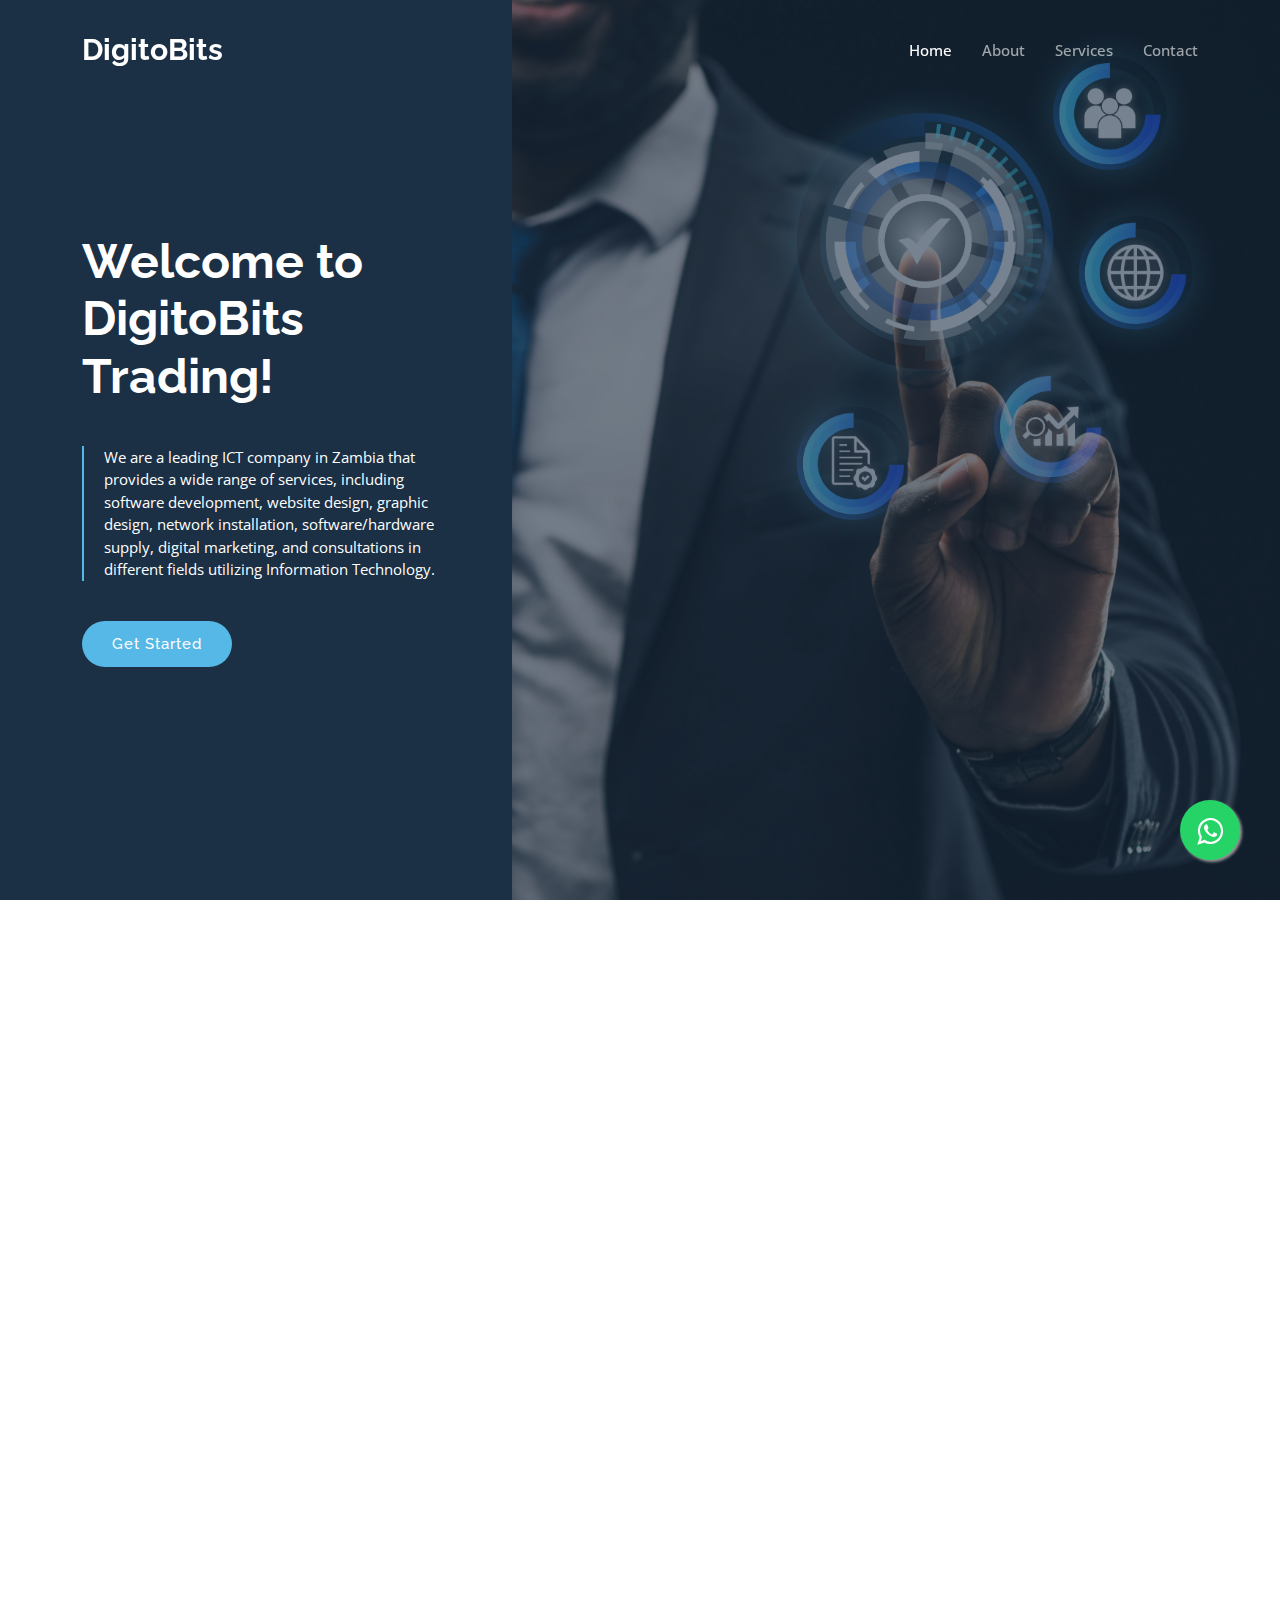
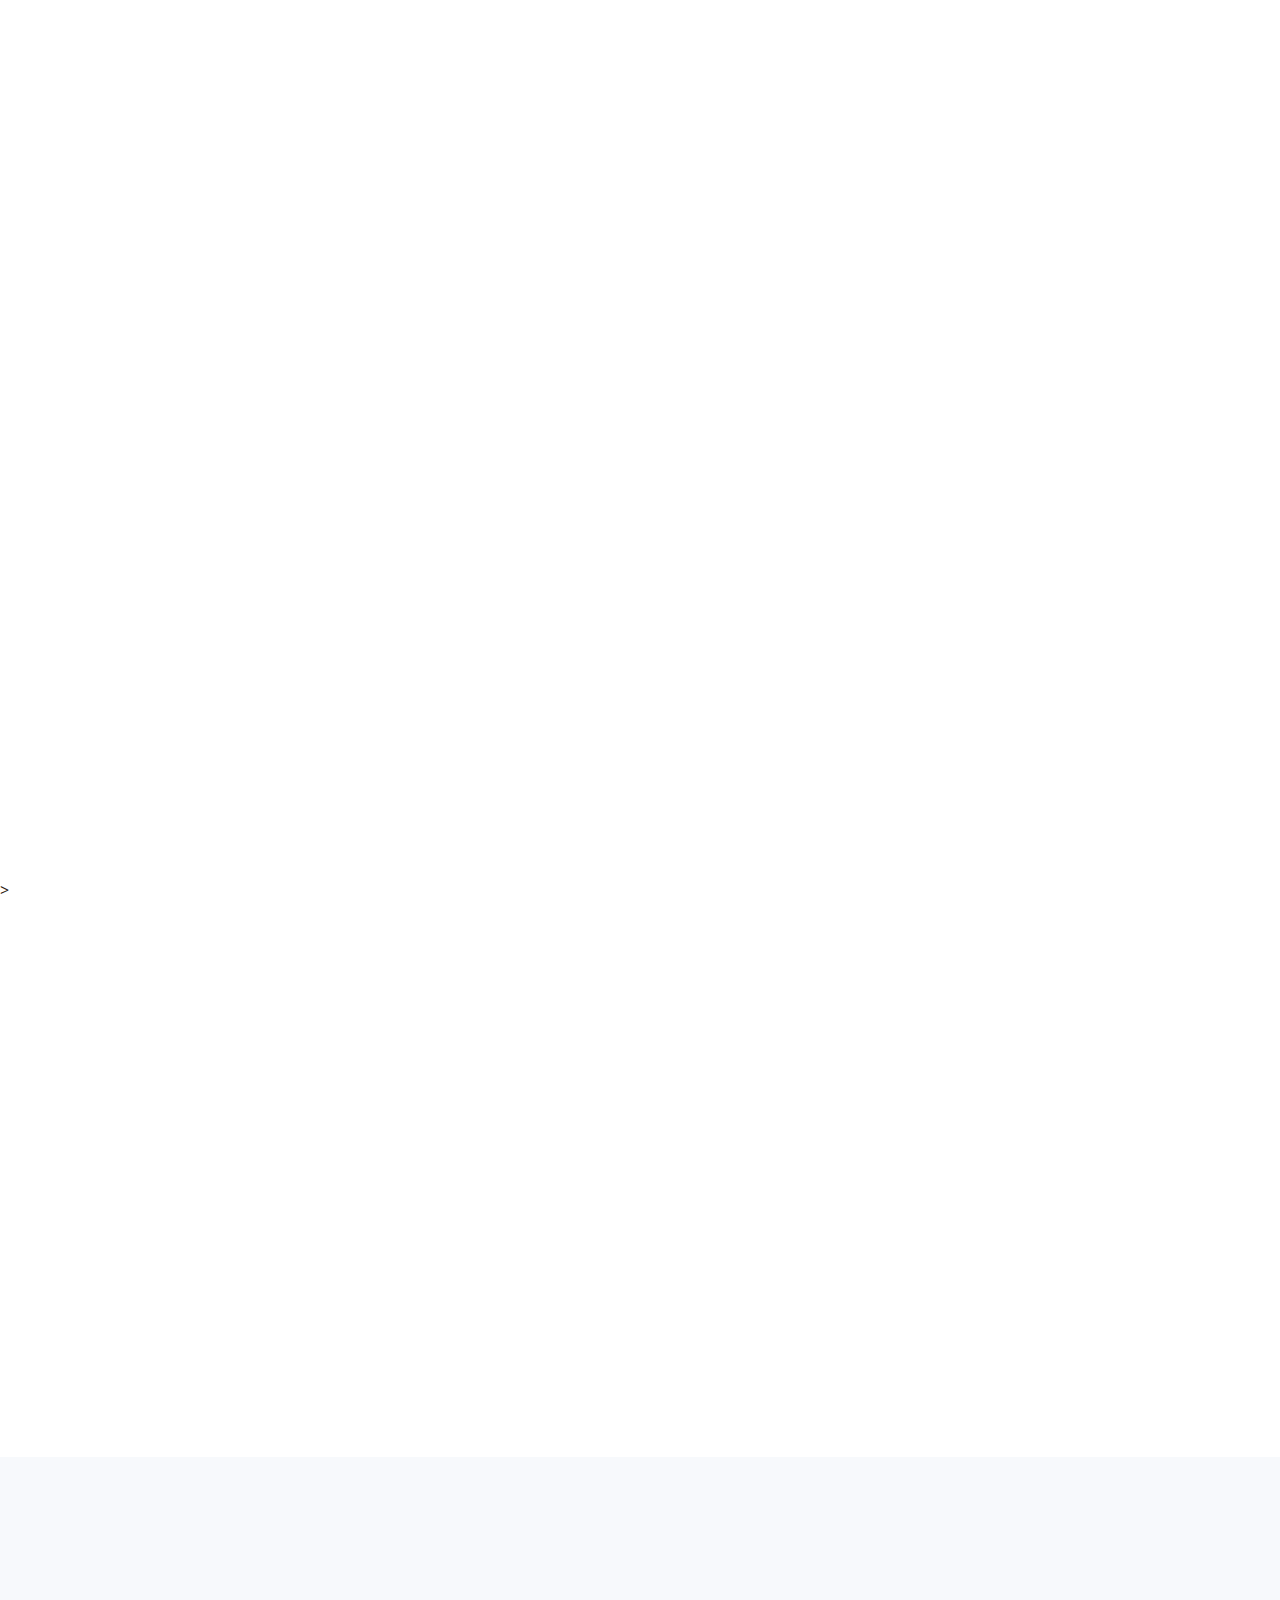
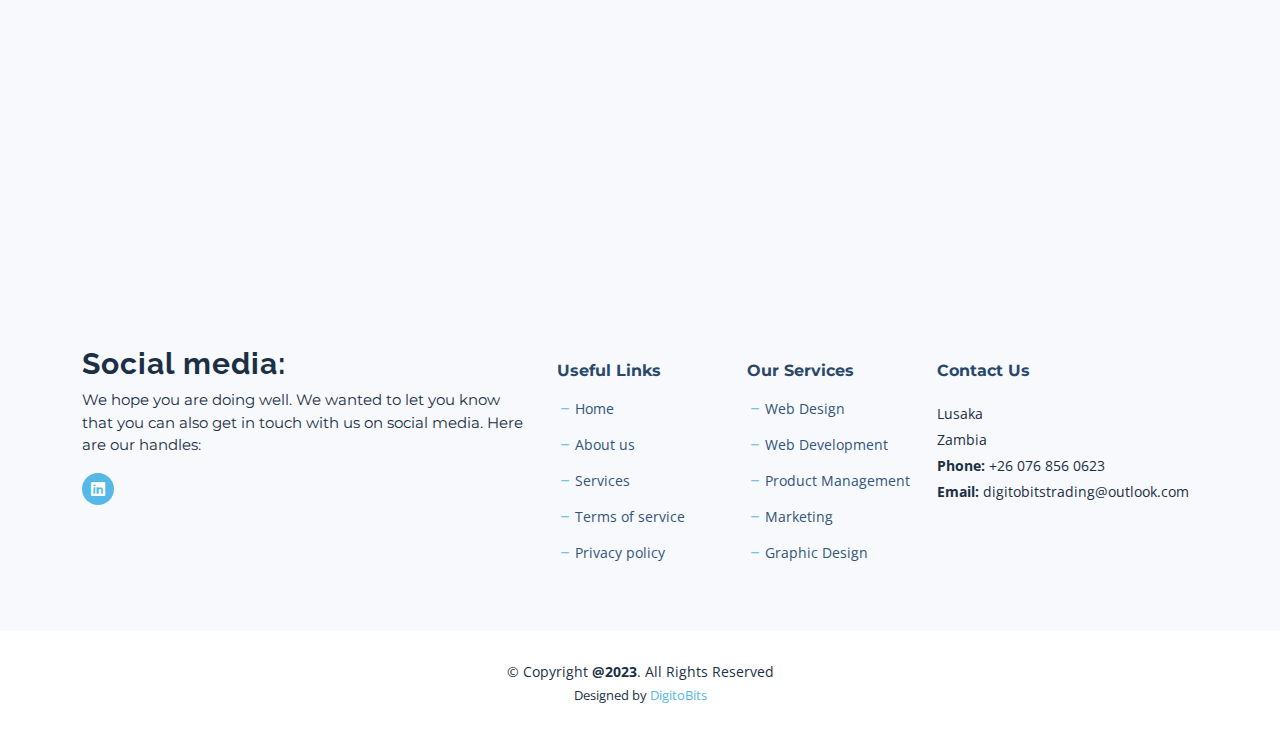
==== index.html @ af0a19a2 "iuyu" ====
<!DOCTYPE html>
<html lang="en">

<head>
  <meta charset="utf-8">
  <meta content="width=device-width, initial-scale=1.0" name="viewport">

  <title>DigitoBits</title>
  <meta content="" name="description">
  <meta content="" name="keywords">

  <!-- Favicons -->
  <link href="assets/favicon.png" rel="icon">
  <link href="assets/apple-touch-icon.png" rel="apple-touch-icon">

  <!-- Google Fonts -->
  <link rel="preconnect" href="https://fonts.googleapis.com">
  <link rel="preconnect" href="https://fonts.gstatic.com" crossorigin>
  <link href="https://fonts.googleapis.com/css2?family=Open+Sans:ital,wght@0,300;0,400;0,500;0,600;0,700;1,300;1,400;1,600;1,700&family=Montserrat:ital,wght@0,300;0,400;0,500;0,600;0,700;1,300;1,400;1,500;1,600;1,700&family=Raleway:ital,wght@0,300;0,400;0,500;0,600;0,700;1,300;1,400;1,500;1,600;1,700&display=swap" rel="stylesheet">

  <!-- Vendor CSS Files -->
  <link href="assets/bootstrap.min.css" rel="stylesheet">
  <link href="assets/bootstrap-icons.css" rel="stylesheet">
  <link href="assets/aos.css" rel="stylesheet">
  <link href="assets/glightbox.min.css" rel="stylesheet">
  <link href="assets/swiper-bundle.min.css" rel="stylesheet">
  <link href="assets/remixicon.css" rel="stylesheet">

  <!-- Template Main CSS File -->
  <link href="assets/main.css" rel="stylesheet">

  <!-- =======================================================
  * Template Name: Nova
  * Updated: Aug 30 2023 with Bootstrap v5.3.1
  * Template URL: https://bootstrapmade.com/nova-bootstrap-business-template/
  * Author: BootstrapMade.com
  * License: https://bootstrapmade.com/license/
  ======================================================== -->
</head>

<body class="page-index">

  <!-- ======= Header ======= -->
  <header id="header" class="header d-flex align-items-center fixed-top">
    <div class="container-fluid container-xl d-flex align-items-center justify-content-between">

      <a href="index.html" class="logo d-flex align-items-center">
        <!-- Uncomment the line below if you also wish to use an image logo -->
        <!-- <img src="assets/img/logo.png" alt=""> -->
        <h1 class="d-flex align-items-center">DigitoBits</h1>
      </a>

      <i class="mobile-nav-toggle mobile-nav-show bi bi-list"></i>
      <i class="mobile-nav-toggle mobile-nav-hide d-none bi bi-x"></i>

      <nav id="navbar" class="navbar">
        <ul>
          <li><a href="index.html" class="active">Home</a></li>
          <li><a href="about.html">About</a></li>
          <li><a href="services.html">Services</a></li>
          
          </li>
          <li><a href="contact.html">Contact</a></li>
        </ul>
      </nav><!-- .navbar -->

    </div>
  </header><!-- End Header -->

  <!-- ======= Hero Section ======= -->
  <section id="hero" class="hero d-flex align-items-center">
    <div class="container">
      <div class="row">
        <div class="col-xl-4">
          <h2 data-aos="fade-up">Welcome to DigitoBits Trading!</h2>
          <blockquote data-aos="fade-up" data-aos-delay="100">
            <p> We are a leading ICT company in Zambia that provides a wide range of services, including software development, website design, graphic design, network installation, software/hardware supply, digital marketing, and consultations in different fields utilizing Information Technology. </p>
          </blockquote>
          <div class="d-flex" data-aos="fade-up" data-aos-delay="200">
            <a href="#about" class="btn-get-started">Get Started</a>
            <!--<a href="https://www.youtube.com/watch?v=LXb3EKWsInQ" class="glightbox btn-watch-video d-flex align-items-center"><i class="bi bi-play-circle"></i><span>Watch Video</span></a>
            -->
          </div>

        </div>
      </div>
    </div>
  </section><!-- End Hero Section -->

  <main id="main">

    <!-- ======= Why Choose Us Section ======= -->
    <section id="why-us" class="why-us">
      <div class="container" data-aos="fade-up">

        <div class="section-header">
          <h2>Why Choose Us</h2>

        </div>

        <div class="row g-0" data-aos="fade-up" data-aos-delay="200">

          <div class="col-xl-5 img-bg" style="background-image: url('assets/why-us-bg.jpg')"></div>
          <div class="col-xl-7 slides  position-relative">

            <div class="slides-1 swiper">
              <div class="swiper-wrapper">

                <div class="swiper-slide">
                  <div class="item">
                    <h3 class="mb-3">Experience</h3>
                    <h4 class="mb-3">We are experienced and have a proven track record of success.</h4>
                    <p> We have been in business since 2022 and have a team of experienced professionals who have a proven track record of success in delivering high-quality ICT services to businesses of all sizes.</p>
                  </div>
                </div><!-- End slide item -->

                <div class="swiper-slide">
                  <div class="item">
                    <h3 class="mb-3">Customized Solutions</h3>
                    <h4 class="mb-3">We offer customized solutions.</h4>
                    <p>We offer customized solutions. We understand that each business is different and has its own unique needs. We tailor our services to meet the specific needs of each client.</p>
                  </div>
                </div><!-- End slide item -->

                <div class="swiper-slide">
                  <div class="item">
                    <h3 class="mb-3">Affordable and Customer-oriented.</h3>
                    <h4 class="mb-3">We are affordable and customer-oriented..</h4>
                    <p>We offer competitive pricing for our services. We put our clients first and are always looking for ways to improve our services. We are committed to providing our clients with the best possible experience.</p>
                  </div>
                </div><!-- End slide item -->

                <div class="swiper-slide">
                  <div class="item">
                    <h3 class="mb-3">Reliable</h3>
                    <h4 class="mb-3">We are reliable</h4>
                    <p>We are committed to uptime and performance. We have a team of experienced professionals who are dedicated to providing our clients with the best possible service.</p>
                  </div>
                </div><!-- End slide item -->

              </div>
              <div class="swiper-pagination"></div>
            </div>
            <div class="swiper-button-prev"></div>
            <div class="swiper-button-next"></div>
          </div>

        </div>

      </div>
    </section><!-- End Why Choose Us Section -->

        <!-- ======= Our Services Section ======= -->
        <section id="services-list" class="services-list">
          <div class="container" data-aos="fade-up">
    
            <div class="section-header">
              <h2>Our Services</h2>
    
            </div>
    
            <div class="row gy-5">
    
              <!-- End Service Item -->
    
              <div class="col-lg-4 col-md-6 service-item d-flex" data-aos="fade-up" data-aos-delay="200">
                <div class="icon flex-shrink-0"><i class="bi bi-card-checklist" style="color: #15a04a;"></i></div>
                <div>
                  <h4 class="title"><a href="#" class="stretched-link">IT consulting and advisory services</a></h4>
                  <p class="description">IT consulting and advisory services help businesses improve their IT operations. They can help with strategy development, architecture design, implementation, testing and evaluation, and training and support. These services can be a valuable asset to businesses of all sizes.</p>
                </div>
              </div><!-- End Service Item -->
    
              <div class="col-lg-4 col-md-6 service-item d-flex" data-aos="fade-up" data-aos-delay="300">
                <div class="icon flex-shrink-0"><i class="bi bi-bar-chart" style="color: #d90769;"></i></div>
                <div>
                  <h4 class="title"><a href="#" class="stretched-link">IT training and support</a></h4>
                  <p class="description">DigitoBits Trading offers a wide range of IT training and support services to businesses of all sizes. These services can help businesses improve their IT skills and knowledge, troubleshoot problems, and stay up-to-date on the latest technologies.
    
                  </p>
                </div>
              </div><!-- End Service Item -->
    
              <div class="col-lg-4 col-md-6 service-item d-flex" data-aos="fade-up" data-aos-delay="400">
                <div class="icon flex-shrink-0"><i class="bi bi-binoculars" style="color: #15bfbc;"></i></div>
                <div>
                  <h4 class="title"><a href="#" class="stretched-link">IT security solutions</a></h4>
                  <p class="description">Vulnerability assessment and penetration testing: DigitoBits Trading can help you identify and assess vulnerabilities in your IT systems and networks. This will help you to prioritize your security efforts and to mitigate the risks of a cyberattack.</p>
                </div>
    
              </div><!-- End Service Item -->
              
              <div class="col-lg-4 col-md-6 service-item d-flex" data-aos="fade-up" data-aos-delay="100">
                <div class="icon flex-shrink-0"><i class="bi bi-briefcase" style="color: #f57813;"></i></div>
                <div>
                  <h4 class="title"><a href="#" class="stretched-link">IT infrastructure design and implementation</a></h4>
                  <p class="description">DigitoBits Trading can help you design and implement the IT infrastructure that your business needs. We have a team of experienced professionals who can help you assess your needs, develop a plan, and execute it. We can also help you with the ongoing maintenance and support of your IT infrastructure.</p>
                </div>
              </div>
            
    
              <div class="col-lg-4 col-md-6 service-item d-flex" data-aos="fade-up" data-aos-delay="500">
                <div class="icon flex-shrink-0"><i class="bi bi-brightness-high" style="color: #f5cf13;"></i></div>
                <div>
                  <h4 class="title"><a href="#" class="stretched-link">Application development and maintenance</a></h4>
                  <p class="description">DigitoBits Trading offers a wide range of application development and maintenance services. We can help you develop custom software solutions to meet your specific needs, or we can maintain and update your existing applications. We have a team of experienced professionals who are dedicated to providing you with the best possible service.</p>
                </div>
              </div><!-- End Service Item -->
    
              <div class="col-lg-4 col-md-6 service-item d-flex" data-aos="fade-up" data-aos-delay="600">
                <div class="icon flex-shrink-0"><i class="bi bi-calendar4-week" style="color: #1335f5;"></i></div>
                <div>
                  <h4 class="title"><a href="#" class="stretched-link">Cloud computing services</a></h4>
                  <p class="description">DigitoBits Trading offers a wide range of cloud computing services, including Infrastructure as a Service (IaaS), Platform as a Service (PaaS), and Software as a Service (SaaS). These services can help businesses of all sizes to improve their IT infrastructure, reduce costs, and increase agility.</p>
                </div>
              </div><!-- End Service Item -->
    
            </div>
    
          </div>
        </section><!-- End Our Services Section -->>

    
    <!-- ======= Features Section ======= -->
    <section id="features" class="features">

      <div class="container" data-aos="fade-up">
        <div class="row">
          <div class="col-lg-7" data-aos="fade-up" data-aos-delay="100">
            <h3>Powerful Features for <br>Your Business</h3>

            <div class="row gy-4">

              <div class="col-md-6">
                <div class="icon-list d-flex">
                  <i class="ri-store-line" style="color: #ffbb2c;"></i>
                  <span>IT consulting and advisory services</span>
                </div>
              </div><!-- End Icon List Item-->

              <div class="col-md-6">
                <div class="icon-list d-flex">
                  <i class="ri-bar-chart-box-line" style="color: #5578ff;"></i>
                  <span>IT infrastructure design and implementation</span>
                </div>
              </div><!-- End Icon List Item-->

              <div class="col-md-6">
                <div class="icon-list d-flex">
                  <i class="ri-calendar-todo-line" style="color: #e80368;"></i>
                  <span>Application development and maintenance</span>
                </div>
              </div><!-- End Icon List Item-->

              <div class="col-md-6">
                <div class="icon-list d-flex">
                  <i class="ri-paint-brush-line" style="color: #e361ff;"></i>
                  <span>Computer and server room design/ maintenance</span>
                </div>
              </div><!-- End Icon List Item-->

              <div class="col-md-6">
                <div class="icon-list d-flex">
                  <i class="ri-database-2-line" style="color: #47aeff;"></i>
                  <span>Supplying Computer hardware and service</span>
                </div>
              </div><!-- End Icon List Item-->

              <div class="col-md-6">
                <div class="icon-list d-flex">
                  <i class="ri-gradienter-line" style="color: #ffa76e;"></i>
                  <span>IT training and support</span>
                </div>
              </div><!-- End Icon List Item-->

              <div class="col-md-6">
                <div class="icon-list d-flex">
                  <i class="ri-file-list-3-line" style="color: #11dbcf;"></i>
                  <span>Application development and maintenance</span>
                </div>
              </div><!-- End Icon List Item-->

              <div class="col-md-6">
                <div class="icon-list d-flex">
                  <i class="ri-base-station-line" style="color: #ff5828;"></i>
                  <span>Interprise Core networking </span>
                </div>
              </div><!-- End Icon List Item-->
            </div>
          </div>
          <div class="col-lg-5 position-relative" data-aos="fade-up" data-aos-delay="200">
            <div class="phone-wrap">
              <img src="assets/iphone.png" alt="Image" class="img-fluid">
            </div>
          </div>
        </div>

      </div>

      <div class="details">
        <div class="container" data-aos="fade-up" data-aos-delay="300">
          <div class="row">
            <div class="col-md-6">
              <h4>Choose DigitoBits<br>for your ICT needs</h4>
              <p>LThere are many reasons why you should choose DigitoBits Trading for your ICT needs. Here are just a few:!</p>
              <a href="#about.html" class="btn-get-started">Get Started</a>
            </div>
          </div>

        </div>
      </div>

    </section><!-- End Features Section -->

    <!-- ======= Recent Blog Posts Section ======= --
    <section id="recent-posts" class="recent-posts">
      <div class="container" data-aos="fade-up">

        <div class="section-header">
          <h2>Recent Blog Posts</h2>

        </div>

        <div class="row gy-5">

          <div class="col-xl-3 col-md-6" data-aos="fade-up" data-aos-delay="100">
            <div class="post-box">
              <div class="post-img"><img src="assets/img/blog/blog-1.jpg" class="img-fluid" alt=""></div>
              <div class="meta">
                <span class="post-date">Tue, December 12</span>
                <span class="post-author"> / Julia Parker</span>
              </div>
              <h3 class="post-title">Eum ad dolor et. Autem aut fugiat debitis</h3>
              <p>Illum voluptas ab enim placeat. Adipisci enim velit nulla. Vel omnis laudantium. Asperiores eum ipsa est officiis. Modi qui magni est...</p>
              <a href="blog-details.html" class="readmore stretched-link"><span>Read More</span><i class="bi bi-arrow-right"></i></a>
            </div>
          </div>

          <div class="col-xl-3 col-md-6" data-aos="fade-up" data-aos-delay="200">
            <div class="post-box">
              <div class="post-img"><img src="assets/img/blog/blog-2.jpg" class="img-fluid" alt=""></div>
              <div class="meta">
                <span class="post-date">Fri, September 05</span>
                <span class="post-author"> / Mario Douglas</span>
              </div>
              <h3 class="post-title">Et repellendus molestiae qui est sed omnis</h3>
              <p>Voluptatem nesciunt omnis libero autem tempora enim ut ipsam id. Odit quia ab eum assumenda. Quisquam omnis doloribus...</p>
              <a href="blog-details.html" class="readmore stretched-link"><span>Read More</span><i class="bi bi-arrow-right"></i></a>
            </div>
          </div>

          <div class="col-xl-3 col-md-6" data-aos="fade-up" data-aos-delay="300">
            <div class="post-box">
              <div class="post-img"><img src="assets/img/blog/blog-3.jpg" class="img-fluid" alt=""></div>
              <div class="meta">
                <span class="post-date">Tue, July 27</span>
                <span class="post-author"> / Lisa Hunter</span>
              </div>
              <h3 class="post-title">Quia assumenda est et veritati</h3>
              <p>Quia nam eaque omnis explicabo similique eum quaerat similique laboriosam. Quis omnis repellat sed quae consectetur magnam...</p>
              <a href="blog-details.html" class="readmore stretched-link"><span>Read More</span><i class="bi bi-arrow-right"></i></a>
            </div>
          </div>

          <div class="col-xl-3 col-md-6" data-aos="fade-up" data-aos-delay="400">
            <div class="post-box">
              <div class="post-img"><img src="assets/img/blog/blog-4.jpg" class="img-fluid" alt=""></div>
              <div class="meta">
                <span class="post-date">Tue, Sep 16</span>
                <span class="post-author"> / Mario Douglas</span>
              </div>
              <h3 class="post-title">Pariatur quia facilis similique deleniti</h3>
              <p>Et consequatur eveniet nam voluptas commodi cumque ea est ex. Aut quis omnis sint ipsum earum quia eligendi...</p>
              <a href="blog-details.html" class="readmore stretched-link"><span>Read More</span><i class="bi bi-arrow-right"></i></a>
            </div>
          </div>

        </div>

      </div>
    </section>

  </main><-- End #main -->

 <!-- ======= Footer ======= -->
 <footer id="footer" class="footer">

  <div class="footer-content">
    <div class="container">
      <div class="row gy-4">
        <div class="col-lg-5 col-md-12 footer-info">
          <a href="index.html" class="logo d-flex align-items-center">
            <span>Social media:</span>
          </a>
          <p>We hope you are doing well. We wanted to let you know that you can also get in touch with us on social media. Here are our handles:</p>
          <div class="social-links d-flex  mt-3">
           
            <a href="www.linkedin.com/in/digitobits-trading-302033259" class="linkedin"><i class="bi bi-linkedin"></i></a>
          </div>
        </div>

        <div class="col-lg-2 col-6 footer-links">
          <h4>Useful Links</h4>
          <ul>
            <li><i class="bi bi-dash"></i> <a href="#">Home</a></li>
            <li><i class="bi bi-dash"></i> <a href="#">About us</a></li>
            <li><i class="bi bi-dash"></i> <a href="#">Services</a></li>
            <li><i class="bi bi-dash"></i> <a href="#">Terms of service</a></li>
            <li><i class="bi bi-dash"></i> <a href="#">Privacy policy</a></li>
          </ul>
        </div>

        <div class="col-lg-2 col-6 footer-links">
          <h4>Our Services</h4>
          <ul>
            <li><i class="bi bi-dash"></i> <a href="#">Web Design</a></li>
            <li><i class="bi bi-dash"></i> <a href="#">Web Development</a></li>
            <li><i class="bi bi-dash"></i> <a href="#">Product Management</a></li>
            <li><i class="bi bi-dash"></i> <a href="#">Marketing</a></li>
            <li><i class="bi bi-dash"></i> <a href="#">Graphic Design</a></li>
          </ul>
        </div>

        <div class="col-lg-3 col-md-12 footer-contact text-center text-md-start">
          <h4>Contact Us</h4>
          <p>
            Lusaka <br>
            Zambia<br>
            
            <strong>Phone:</strong> +26 076 856 0623<br>
            <strong>Email:</strong> digitobitstrading@outlook.com<br>
          </p>

        </div>

      </div>
    </div>
  </div>
  <link rel="stylesheet" href="https://maxcdn.bootstrapcdn.com/font-awesome/4.5.0/css/font-awesome.min.css">
<a href="https://api.whatsapp.com/send?phone=260975772837&text=Hola%21%20Quisiera%20m%C3%A1s%20informaci%C3%B3n%20sobre%20Varela%202." class="float" target="_blank">
<i class="fa fa-whatsapp my-float"></i>
</a>

  <div class="footer-legal">
    <div class="container">
      <div class="copyright">
        &copy; Copyright <strong><span>@2023</span></strong>. All Rights Reserved
      </div>
      <div class="credits">
        <!-- All the links in the footer should remain intact. -->
        <!-- You can delete the links only if you purchased the pro version. -->
        <!-- Licensing information: https://bootstrapmade.com/license/ -->
        <!-- Purchase the pro version with working PHP/AJAX contact form: https://bootstrapmade.com/nova-bootstrap-business-template/ -->
        Designed by <a href="https://www.linkedin.com/in/digitobits-trading-302033259/">DigitoBits</a>
      </div>
    </div>
  </div>
</footer><!-- End Footer --><!-- End Footer -->

  <a href="#" class="scroll-top d-flex align-items-center justify-content-center"><i class="bi bi-arrow-up-short"></i></a>

  <div id="preloader"></div>

  <!-- Vendor JS Files -->
  <script src="assets/bootstrap.bundle.min.js"></script>
  <script src="assets/aos.js"></script>
  <script src="assets/glightbox.min.js"></script>
  <script src="assets/swiper-bundle.min.js"></script>
  <script src="assets/isotope.pkgd.min.js"></script>
  <script src="assets/validate.js"></script>

  <!-- Template Main JS File -->
  <script src="assets/main.js"></script>

</body>

</html>
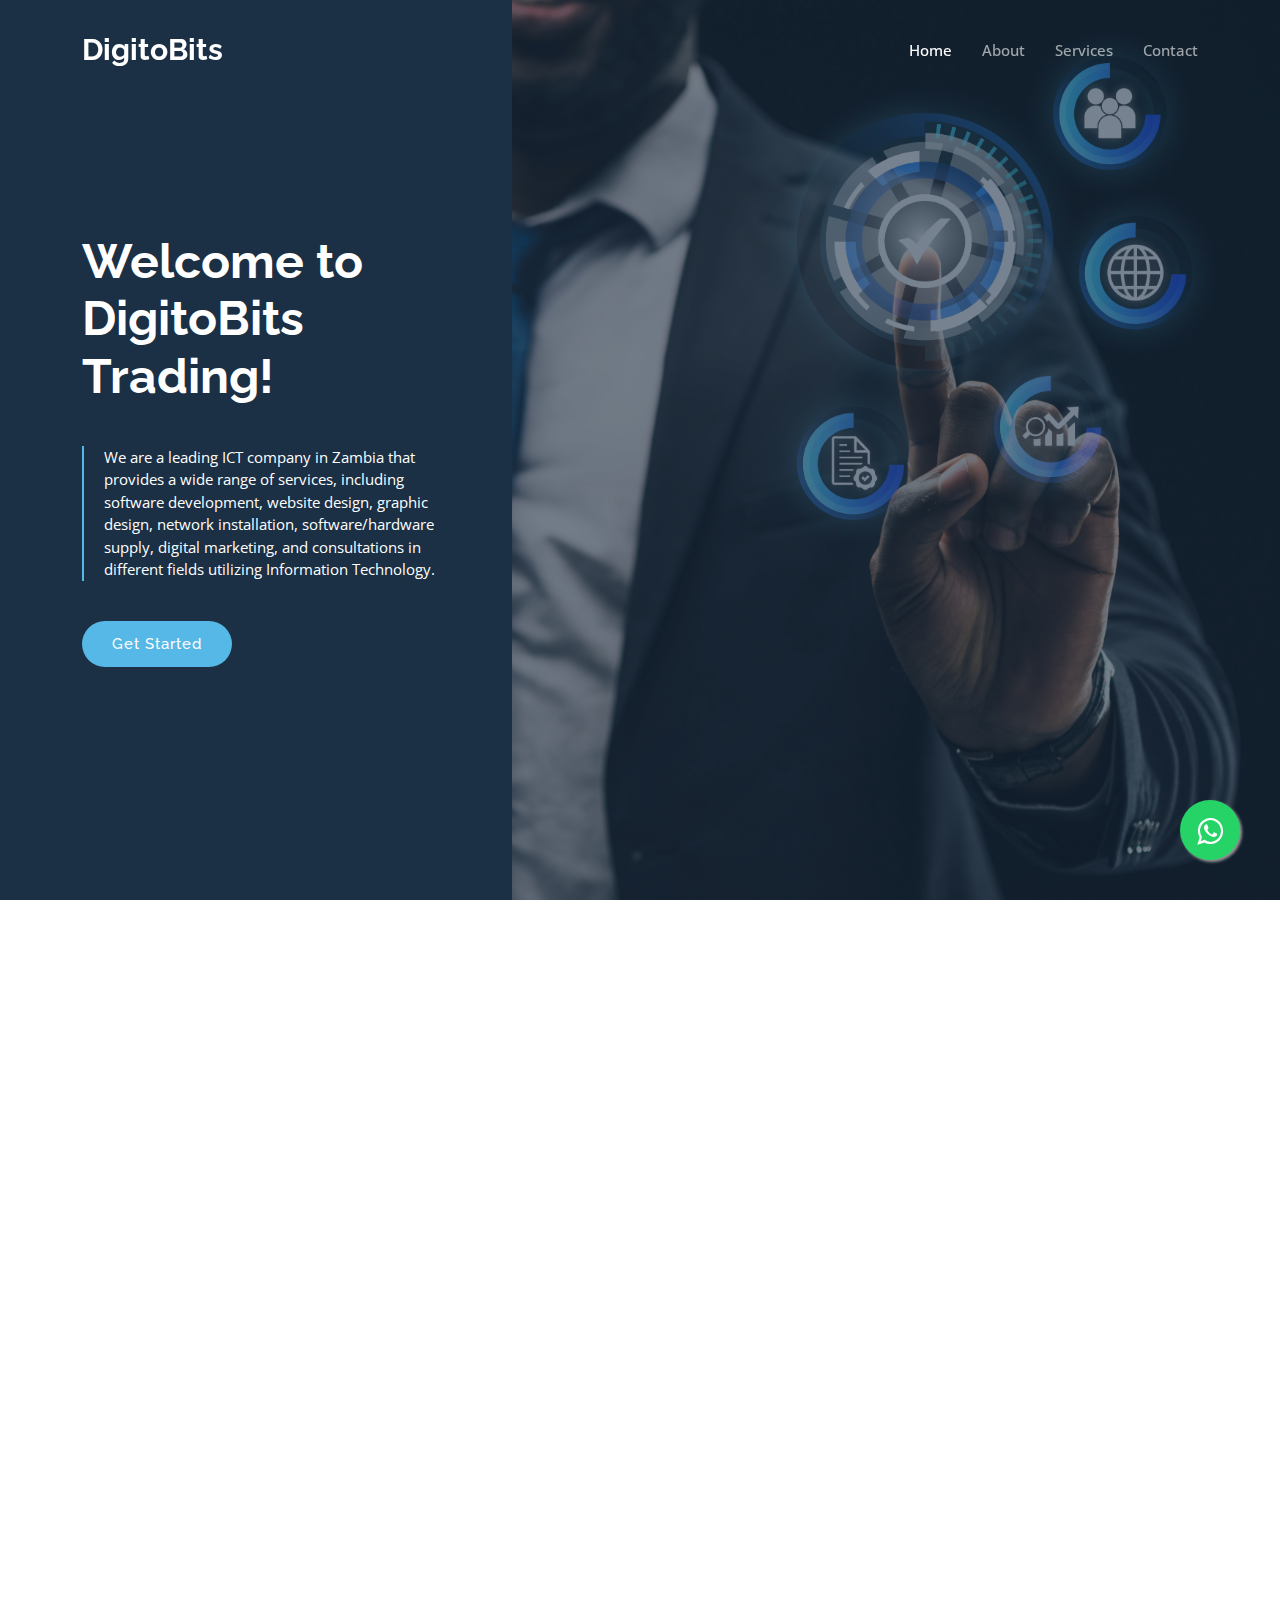
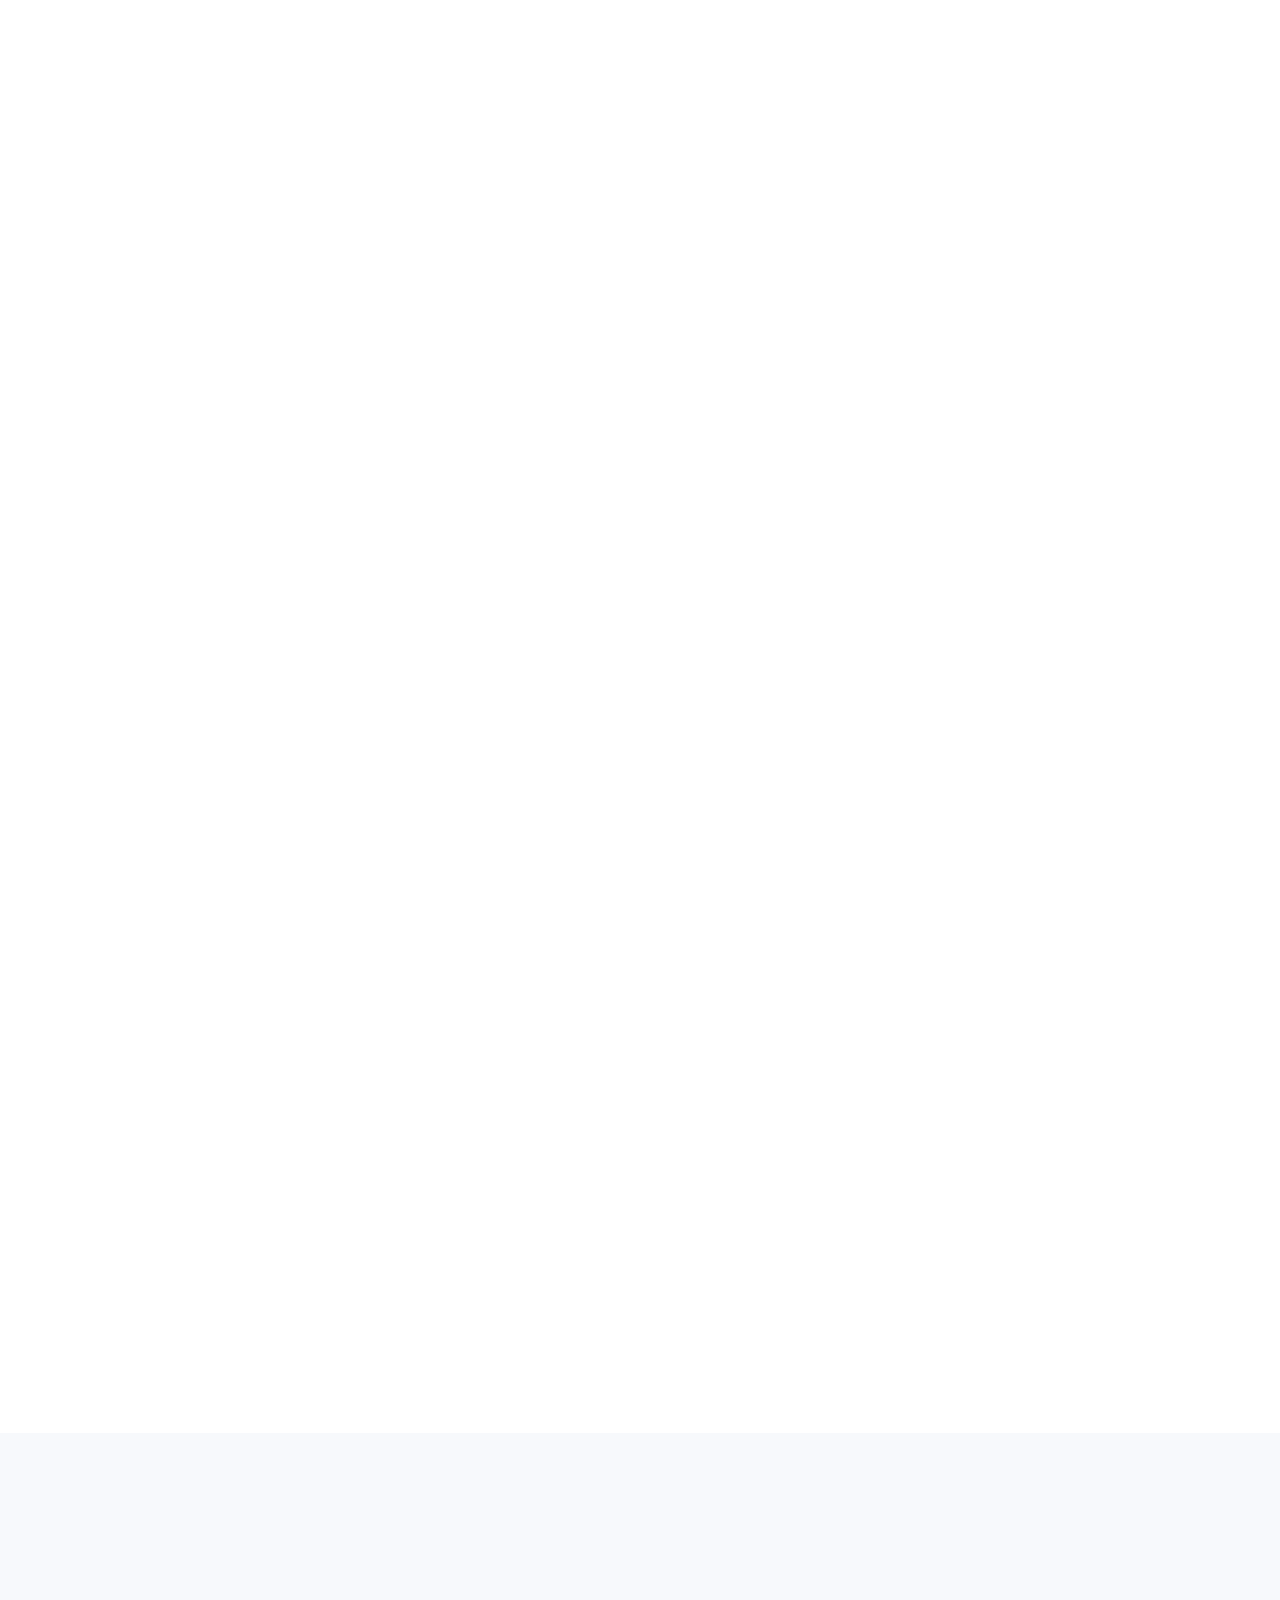
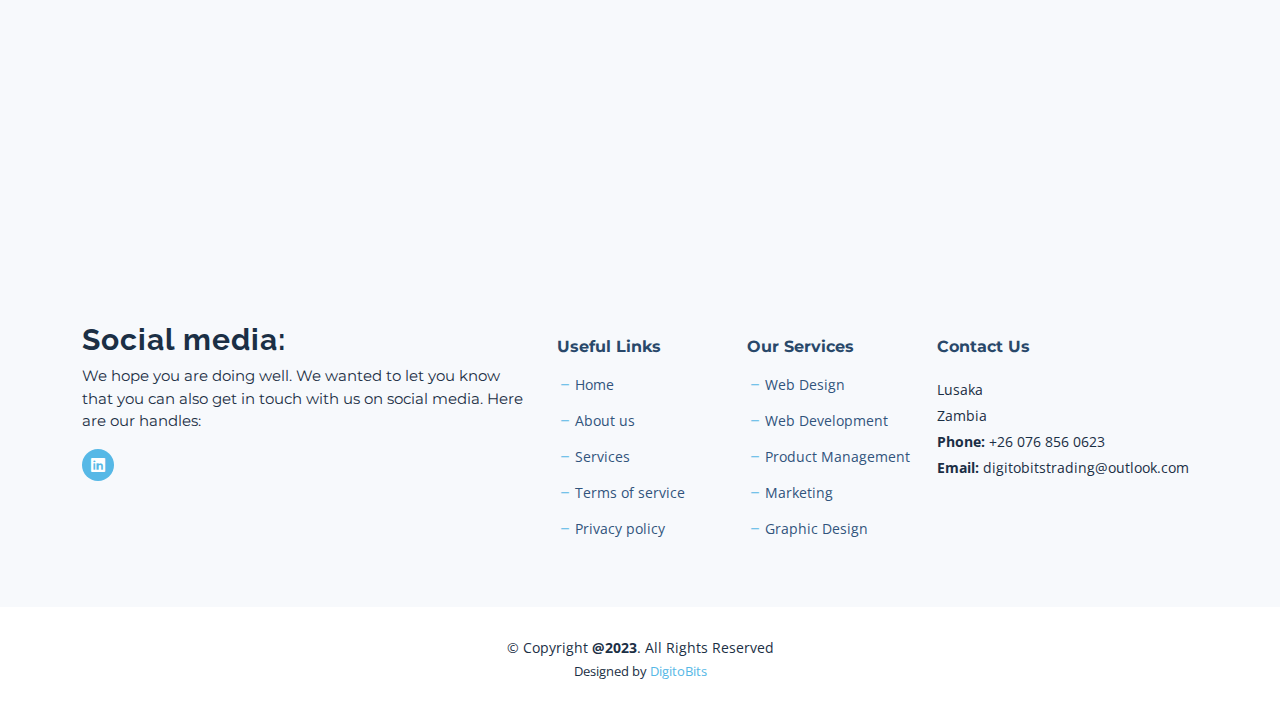
==== commit b579c226: "Update index.html" ====
--- a/index.html
+++ b/index.html
@@ -218,7 +218,7 @@
             </div>
     
           </div>
-        </section><!-- End Our Services Section -->>
+        </section><!-- End Our Services Section -->
 
     
     <!-- ======= Features Section ======= -->
@@ -474,4 +474,4 @@
 
 </body>
 
-</html>+</html>
